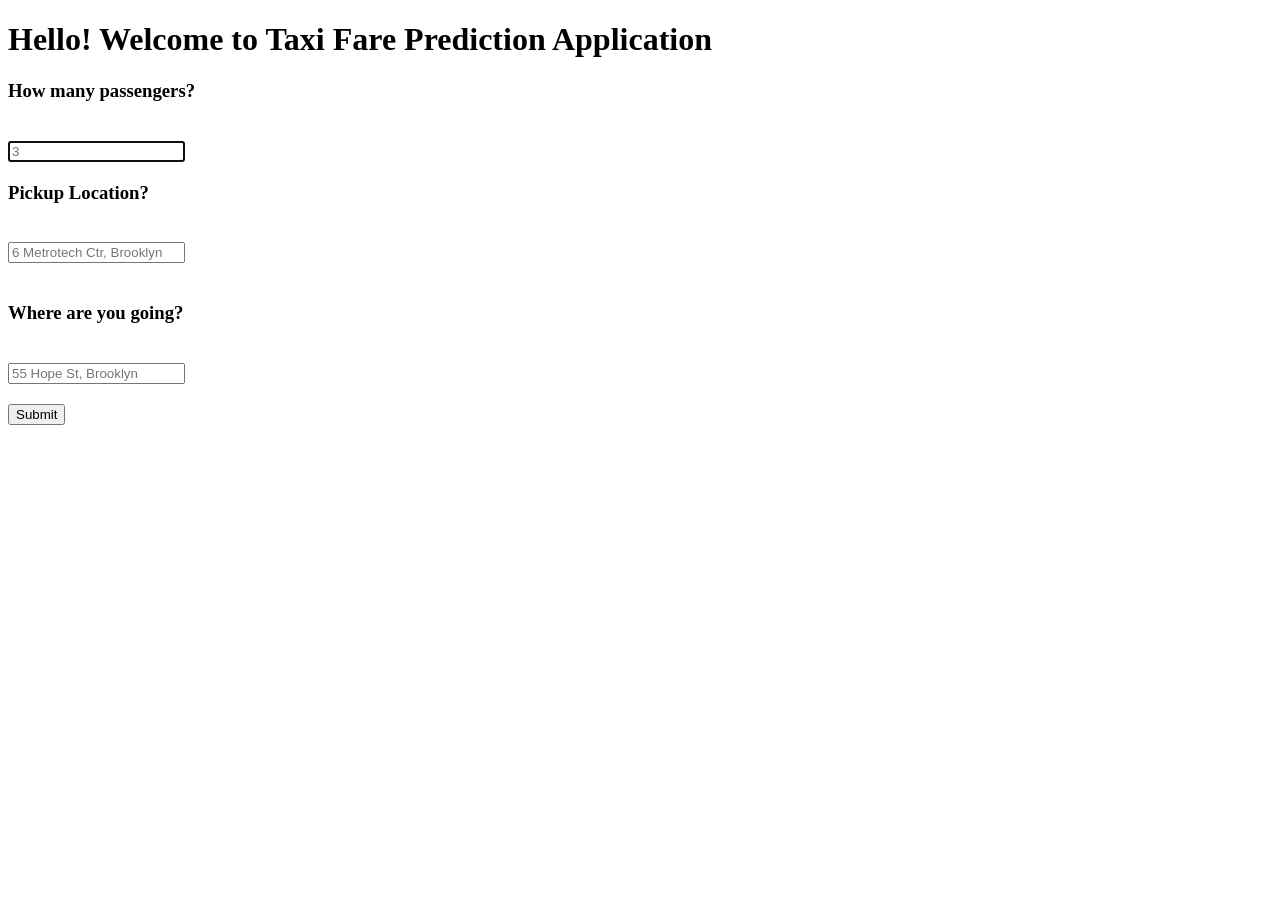
==== application/templates/main.html @ d3c579bb "first" ====
<!DOCTYPE html>
<html lang="en" dir="ltr">
  <head>
    <meta charset="utf-8">
    <title>NYC Taxi Fare Estimation Application</title>
    <link rel="stylesheet" type="text/css" href="static/css/bootstrap.min.css">
    <link rel="stylesheet" type="text/css" href="static/css/main.css">
  </head>
  <body>
    <header class="header ">
      <!-- <div class="overlay"></div> -->
       <div class="container">
       	  <div class="description">
      	<h1> Hello! Welcome to Taxi Fare Prediction Application <br> </h1>
        <form role="form" method='POST' action='/result'>
            <div class="form-group">
              <h3> How many passengers? </h3>
              <input type="text" name="num_passengers" class="form-control" id="url-box" placeholder="3" style="max-width: 300px; margin-top: 20px;" autofocus required>
              <h3 style="margin-top: 20px;"> Pickup Location? </h3>
              <input type="text" name="pickup" class="form-control" id="url-box" placeholder="6 Metrotech Ctr, Brooklyn" style="max-width: 300px; margin-top: 20px; margin-bottom: 20px;" autofocus required>
              <h3> Where are you going? </h3>
              <input type="text" name="dropoff" class="form-control" id="url-box" placeholder="55 Hope St, Brooklyn" style="max-width: 300px; margin-top: 20px;" autofocus required>
            </div>
            <button type="submit" style="margin-top: 20px;" class="btn btn-default">Submit</button>
        </form>
      </div>
    </div>

      </header>

  </body>
</html>
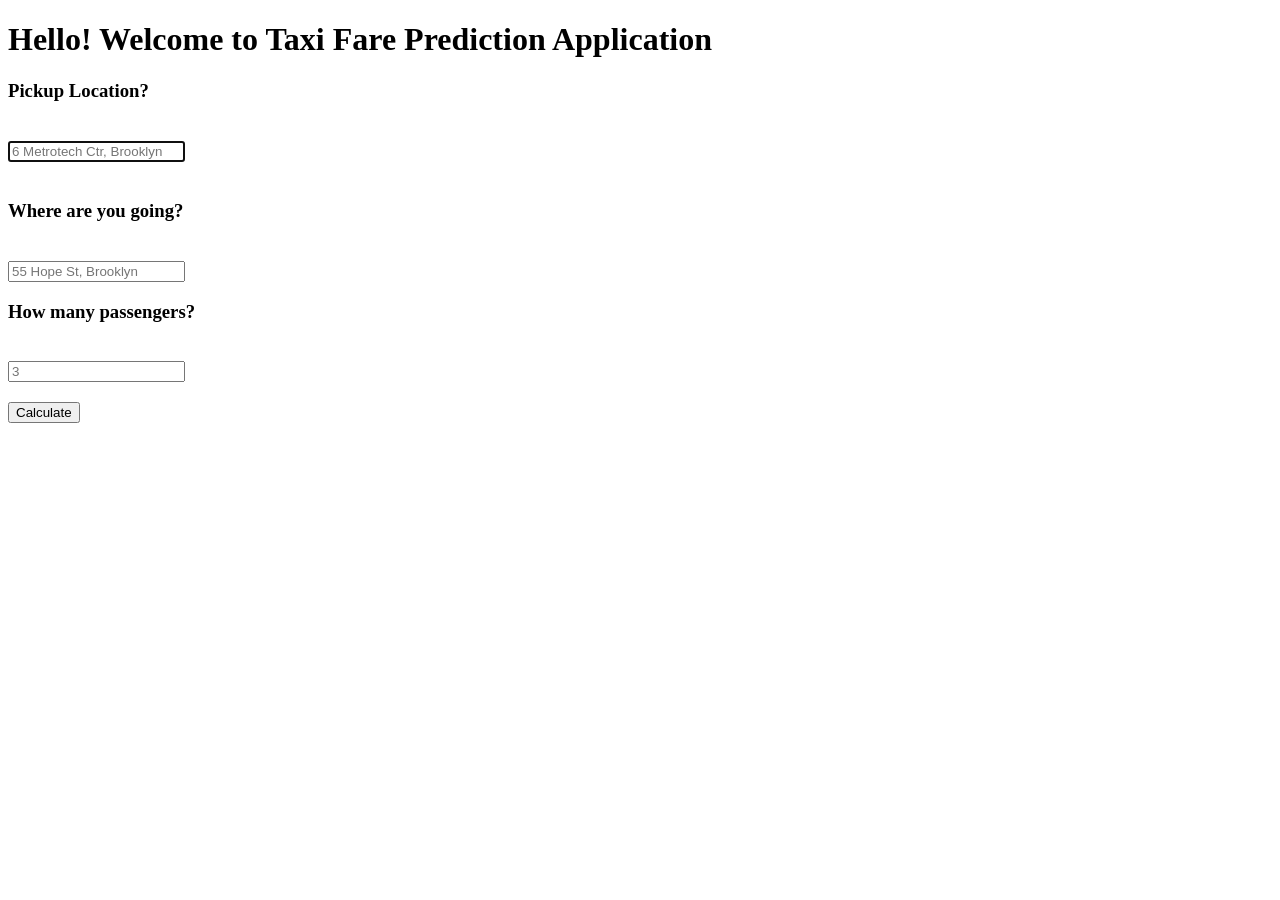
==== commit 2129fd3c: "change" ====
--- a/application/templates/main.html
+++ b/application/templates/main.html
@@ -14,14 +14,14 @@
       	<h1> Hello! Welcome to Taxi Fare Prediction Application <br> </h1>
         <form role="form" method='POST' action='/result'>
             <div class="form-group">
-              <h3> How many passengers? </h3>
-              <input type="text" name="num_passengers" class="form-control" id="url-box" placeholder="3" style="max-width: 300px; margin-top: 20px;" autofocus required>
               <h3 style="margin-top: 20px;"> Pickup Location? </h3>
               <input type="text" name="pickup" class="form-control" id="url-box" placeholder="6 Metrotech Ctr, Brooklyn" style="max-width: 300px; margin-top: 20px; margin-bottom: 20px;" autofocus required>
               <h3> Where are you going? </h3>
               <input type="text" name="dropoff" class="form-control" id="url-box" placeholder="55 Hope St, Brooklyn" style="max-width: 300px; margin-top: 20px;" autofocus required>
+              <h3> How many passengers? </h3>
+              <input type="text" name="num_passengers" class="form-control" id="url-box" placeholder="3" style="max-width: 300px; margin-top: 20px;" autofocus required>
             </div>
-            <button type="submit" style="margin-top: 20px;" class="btn btn-default">Submit</button>
+            <button type="submit" style="margin-top: 20px;" class="btn btn-default">Calculate</button>
         </form>
       </div>
     </div>
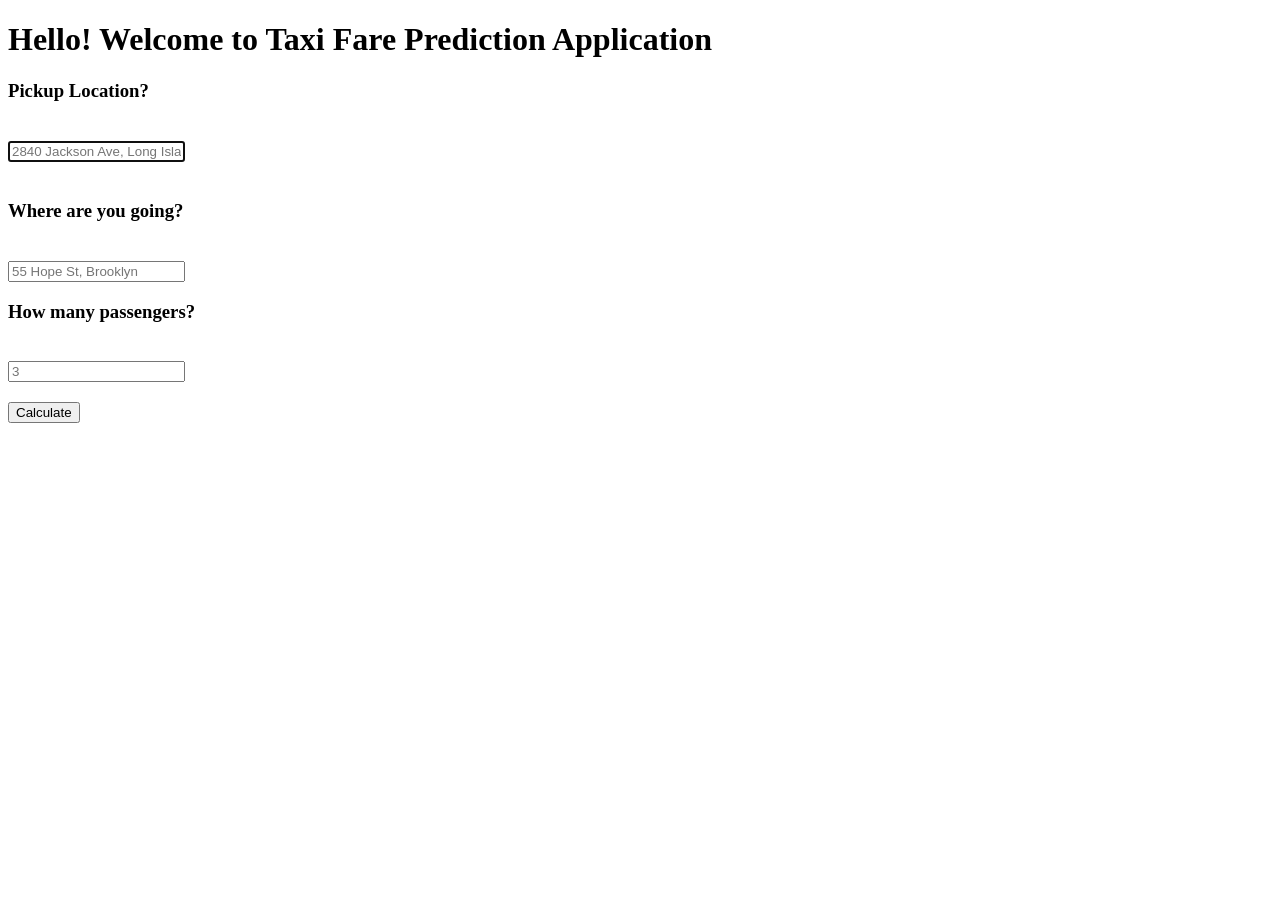
==== commit c27a63e7: "bug fix" ====
--- a/application/templates/main.html
+++ b/application/templates/main.html
@@ -15,7 +15,7 @@
         <form role="form" method='POST' action='/result'>
             <div class="form-group">
               <h3 style="margin-top: 20px;"> Pickup Location? </h3>
-              <input type="text" name="pickup" class="form-control" id="url-box" placeholder="6 Metrotech Ctr, Brooklyn" style="max-width: 300px; margin-top: 20px; margin-bottom: 20px;" autofocus required>
+              <input type="text" name="pickup" class="form-control" id="url-box" placeholder="2840 Jackson Ave, Long Island City" style="max-width: 300px; margin-top: 20px; margin-bottom: 20px;" autofocus required>
               <h3> Where are you going? </h3>
               <input type="text" name="dropoff" class="form-control" id="url-box" placeholder="55 Hope St, Brooklyn" style="max-width: 300px; margin-top: 20px;" autofocus required>
               <h3> How many passengers? </h3>
